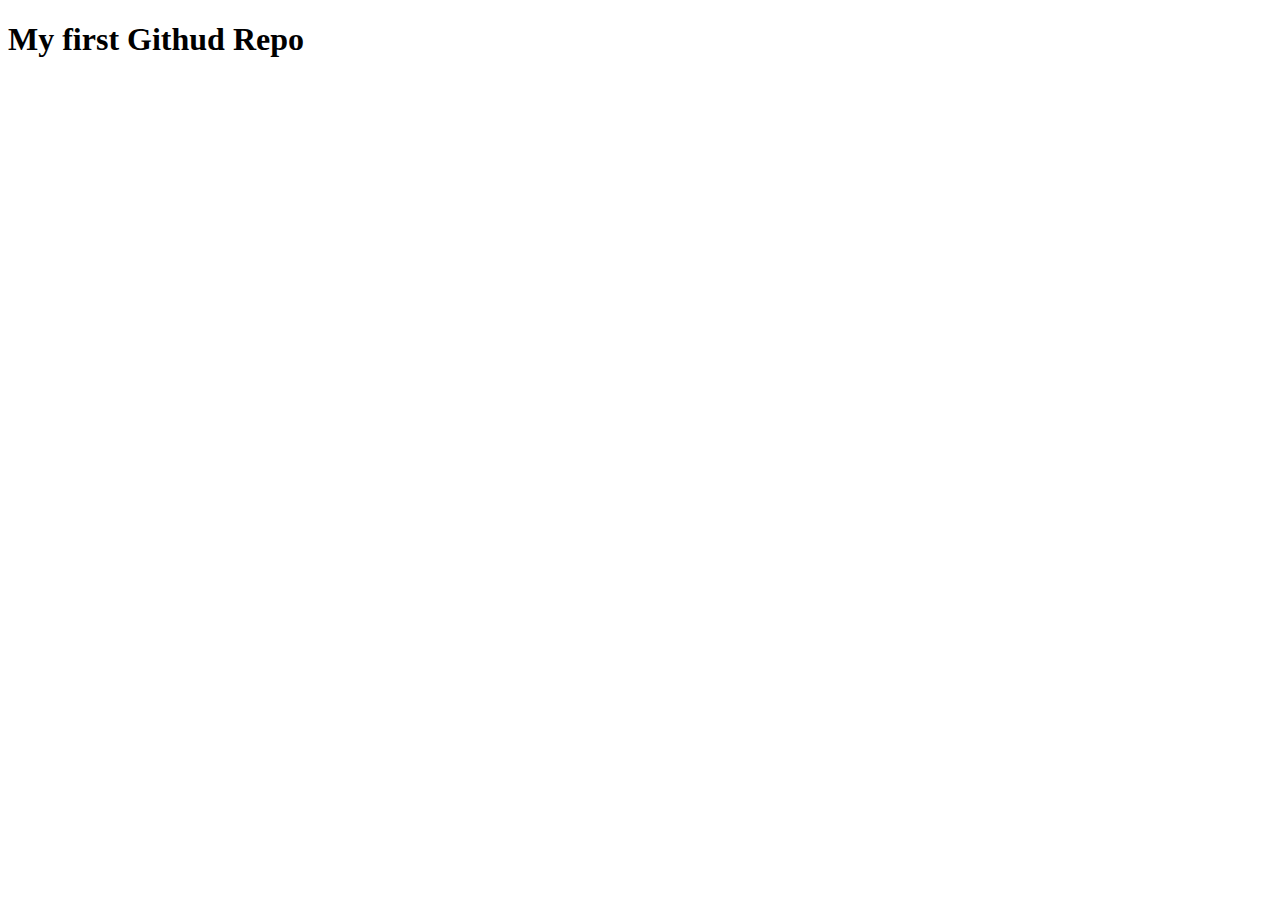
==== index.html @ 4de90416 "first commit" ====
<!DOCTYPE html>
<html lang="en">
<head>
    <meta charset="UTF-8">
    <meta name="viewport" content="width=device-width, initial-scale=1.0">
    <title>My First Ever Githud Repo</title>
</head>
<body>
    <h1>My first Githud Repo</h1>
</body>
</html>
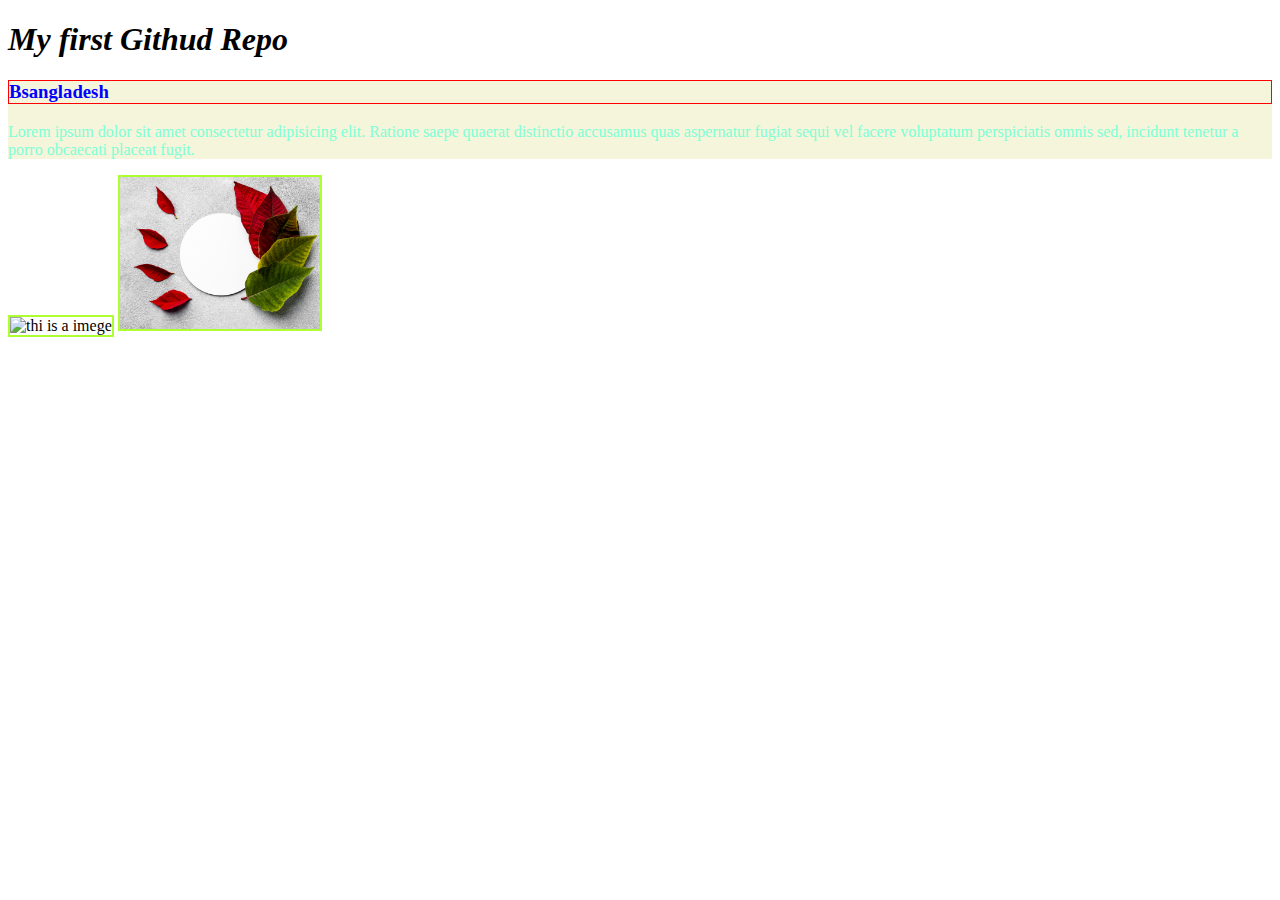
==== commit ab6efe83: "thi is a img" ====
--- a/index.html
+++ b/index.html
@@ -4,8 +4,15 @@
     <meta charset="UTF-8">
     <meta name="viewport" content="width=device-width, initial-scale=1.0">
     <title>My First Ever Githud Repo</title>
+    <link rel="stylesheet" href="css/styel.css">
 </head>
 <body>
     <h1>My first Githud Repo</h1>
+    <div>
+        <h3>Bsangladesh</h3>
+        <p>Lorem ipsum dolor sit amet consectetur adipisicing elit. Ratione saepe quaerat distinctio accusamus quas aspernatur fugiat sequi vel facere voluptatum perspiciatis omnis sed, incidunt tenetur a porro obcaecati placeat fugit.</p>
+    </div>
+    <img src="img/becca-tapert--A_Sx8GrRWg-unsplash.jpg" alt="thi is a imege">
+    <img src="img/top-view-assortment-colorful-leaves-with-round-card.jpg" alt="thi is a imege2">
 </body>
 </html>--- a/css/styel.css
+++ b/css/styel.css
@@ -0,0 +1,17 @@
+h1{
+    font-style: italic;
+}
+p{
+    color: aquamarine;
+}
+div{
+    background-color: beige;
+}
+img{
+    width: 200px;
+    border: 2px solid greenyellow;
+}
+h3{
+    color: blue;
+    border: 1px solid red;
+}